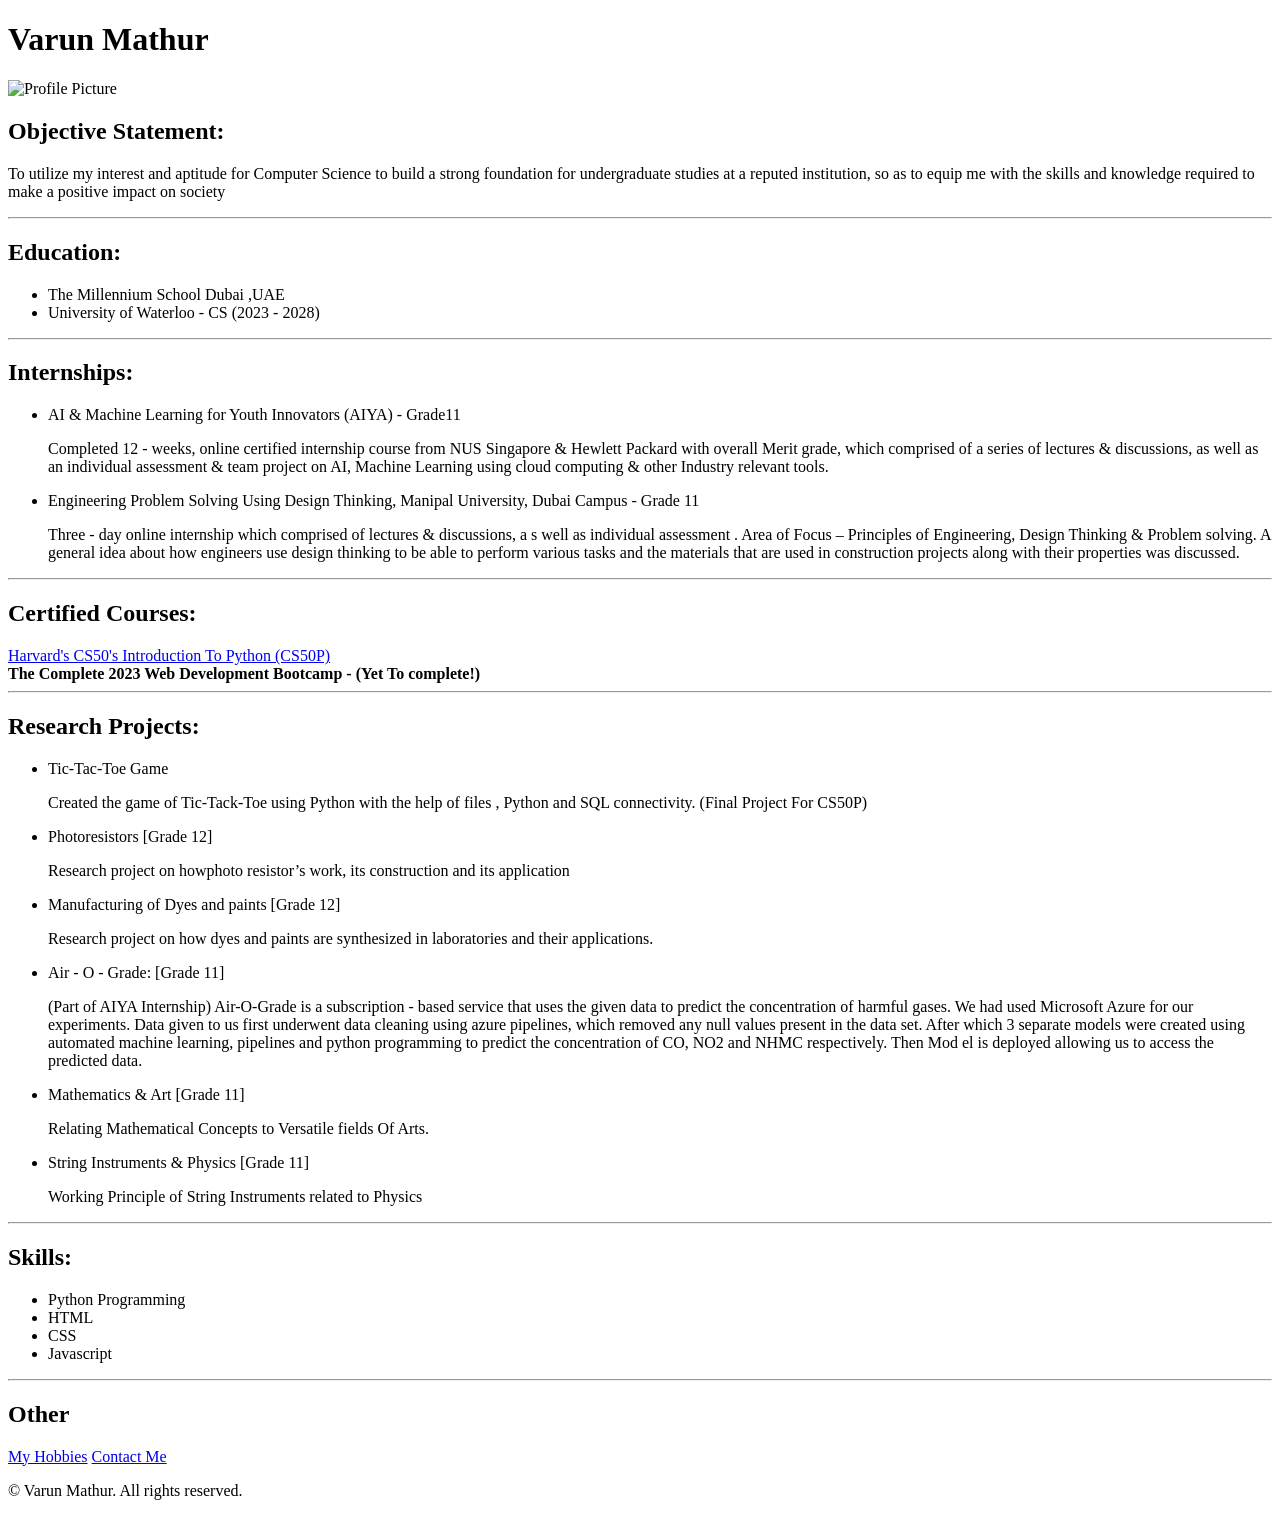
==== Individual websites/Varun Mathur/index.html @ 3679969e "Add files via upload" ====
<!DOCTYPE html>
<html lang="en">
<head>
    <meta charset="UTF-8">
    <meta name="viewport" content="width=device-width, initial-scale=1.0">
    <title>My Resume</title>
</head>
<body>
    <h1>Varun Mathur</h1>
    <img src="IMG_1920.jpeg" height="150" alt="Profile Picture"/>
    <h2>Objective Statement:</h2>
    <p>To utilize my interest and aptitude for Computer Science to
        build a strong foundation for undergraduate studies at a
        reputed institution, so as to equip me with the skills and
        knowledge required to make a positive impact on
        society</p>
    <hr />
    <h2>Education:</h2>
    <ul>
        <li>The Millennium School Dubai ,UAE</li>
        <li>University of Waterloo - CS (2023 - 2028)</li>
    </ul>
    <hr />
    <h2>Internships:</h2>
    <ul>
        <li>AI & Machine Learning for Youth Innovators (AIYA) - Grade11
            <p>
                Completed 12 -
weeks, online certified internship course from NUS Singapore & Hewlett Packard with overall Merit grade,
which comprised of a series of lectures & discussions, as well as an individual
assessment & team project on AI, Machine
Learning using cloud computing & other Industry relevant tools.
            </p>
        </li>
        <li>Engineering Problem Solving Using Design Thinking, Manipal University, Dubai Campus - Grade 11 
            <p>Three - day online internship which comprised of
                lectures & discussions, a
                s well as individual assessment
                .
                Area of Focus
                –
                Principles of Engineering, Design Thinking & Problem solving.
                A general idea about how engineers use design thinking to be
                able to perform various tasks and the materials that are used in 
                construction projects along with their properties was discussed.</p>
        </li>
    </ul>
    <hr />
    <h2>Certified Courses:</h2>
    <a href="https://cs50.harvard.edu/certificates/53ca7a90-42e5-41b8-8b5a-4902da084bd0">Harvard's CS50's Introduction To Python (CS50P)</a>
    <br />
    <b> The Complete 2023 Web Development Bootcamp - (Yet To complete!)</b>
    <hr />
    <h2>Research Projects:</h2>
    <ul>
        <li>Tic-Tac-Toe Game 
            <p>
                Created the game of Tic-Tack-Toe using Python with the help of files , Python and SQL connectivity.
                (Final Project For CS50P)
            </p>
        </li>
        <li>Photoresistors [Grade 12]
            <p>
                Research project on howphoto resistor’s work, its construction and its application
            </p>
        </li>
        <li>Manufacturing of Dyes and paints [Grade 12]
            <p>
                Research project on how dyes and paints are synthesized in laboratories and their applications.
            </p>
        </li>
        <li>Air - O - Grade: [Grade 11]
            <p>
                (Part of AIYA Internship)
                Air-O-Grade is a subscription - based service that uses the given data to predict the concentration of harmful gases. We had
                used Microsoft Azure for our experiments. Data given to us first underwent data cleaning using azure pipelines, which
                removed any null values present in the data set. After which 3 separate models were created using automated machine
                learning, pipelines and python programming to predict the concentration of CO, NO2 and NHMC respectively. Then Mod
                el is deployed allowing us to access the predicted data.
            </p>
        </li>
        <li>Mathematics & Art [Grade 11]
            <p>
                Relating Mathematical Concepts to Versatile fields Of Arts.
            </p>
        </li>
        <li>String Instruments & Physics [Grade 11]
            <p>
                Working Principle of String Instruments related to Physics
            </p>
        </li>
    </ul>
    <hr />
    <h2>Skills:</h2>
    <ul>
        <li>Python Programming</li>
        <li>HTML</li>
        <li>CSS</li>
        <li>Javascript</li>
    </ul>
    <hr />
    <h2>Other</h2>
    <a href="hobbies.html">My Hobbies</a>

    <a href="contact.html">Contact Me</a>
    <footer>
        <p>© Varun Mathur. All rights reserved.</p>
    </footer>

    
</body>
</html>
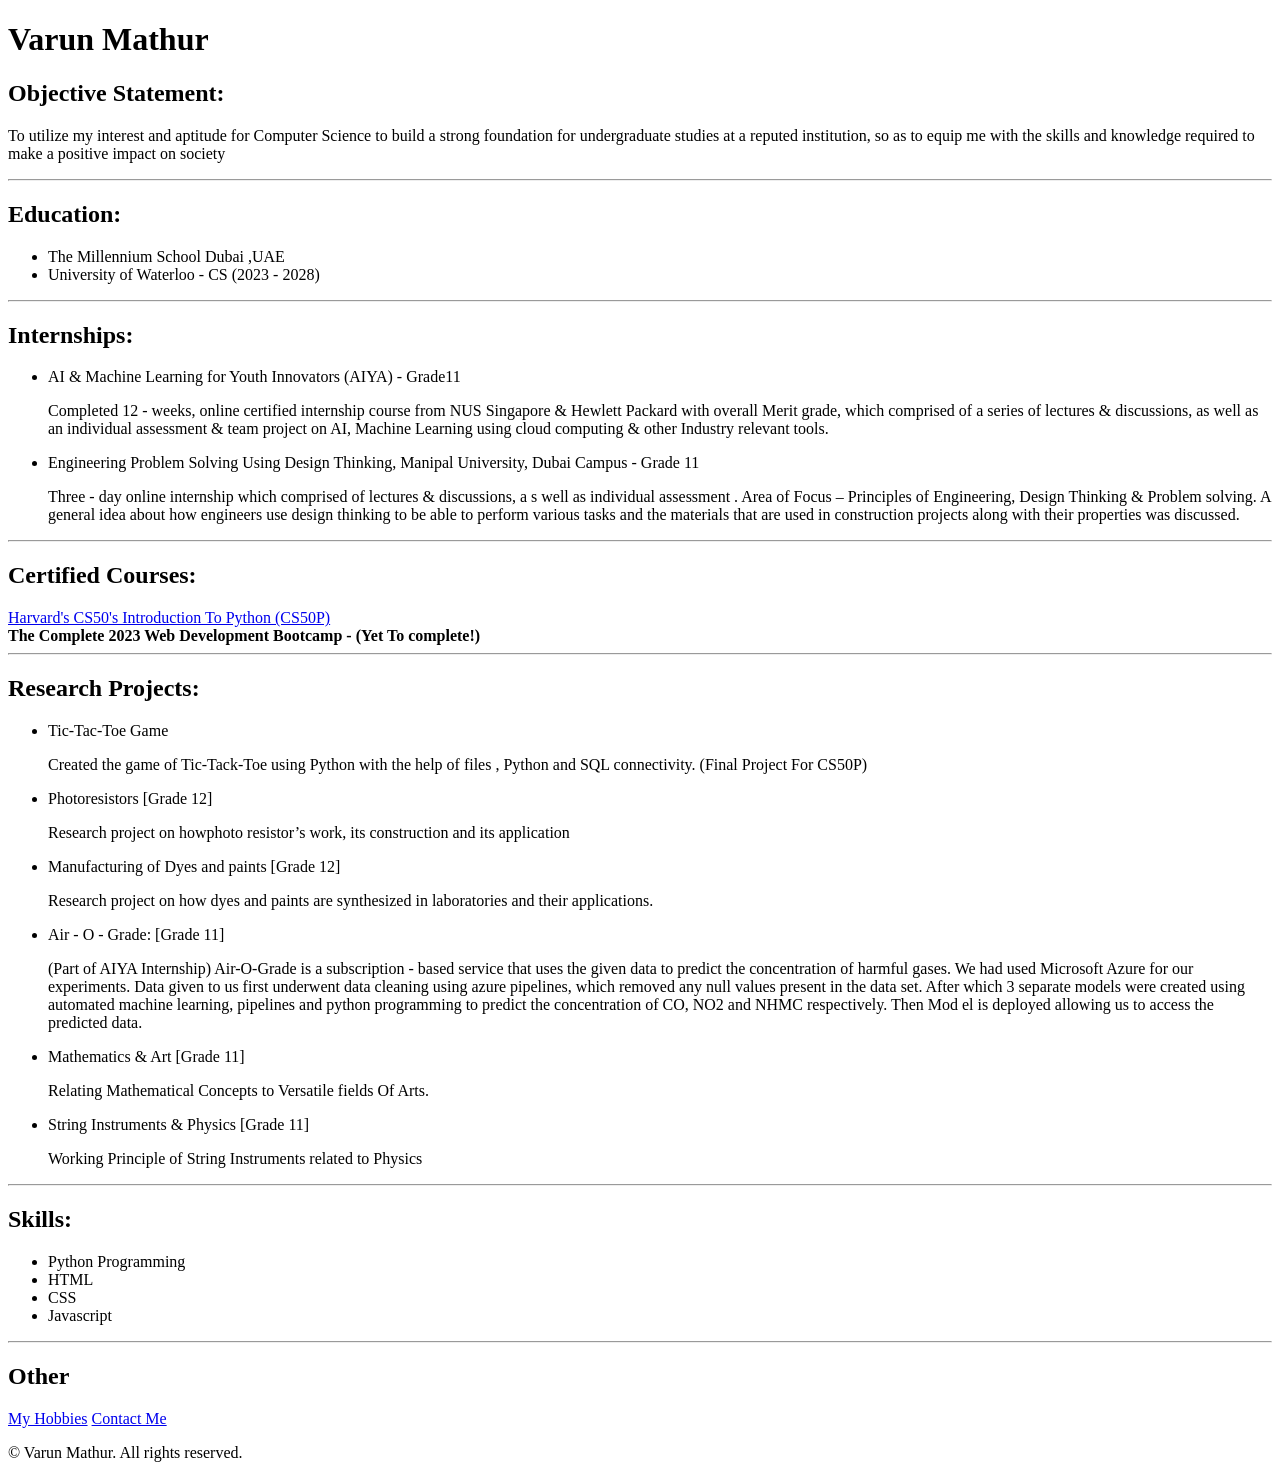
==== commit 7c91f454: "Update index.html" ====
--- a/Individual websites/Varun Mathur/index.html
+++ b/Individual websites/Varun Mathur/index.html
@@ -7,7 +7,6 @@
 </head>
 <body>
     <h1>Varun Mathur</h1>
-    <img src="IMG_1920.jpeg" height="150" alt="Profile Picture"/>
     <h2>Objective Statement:</h2>
     <p>To utilize my interest and aptitude for Computer Science to
         build a strong foundation for undergraduate studies at a
@@ -109,4 +108,4 @@
 
     
 </body>
-</html>+</html>
